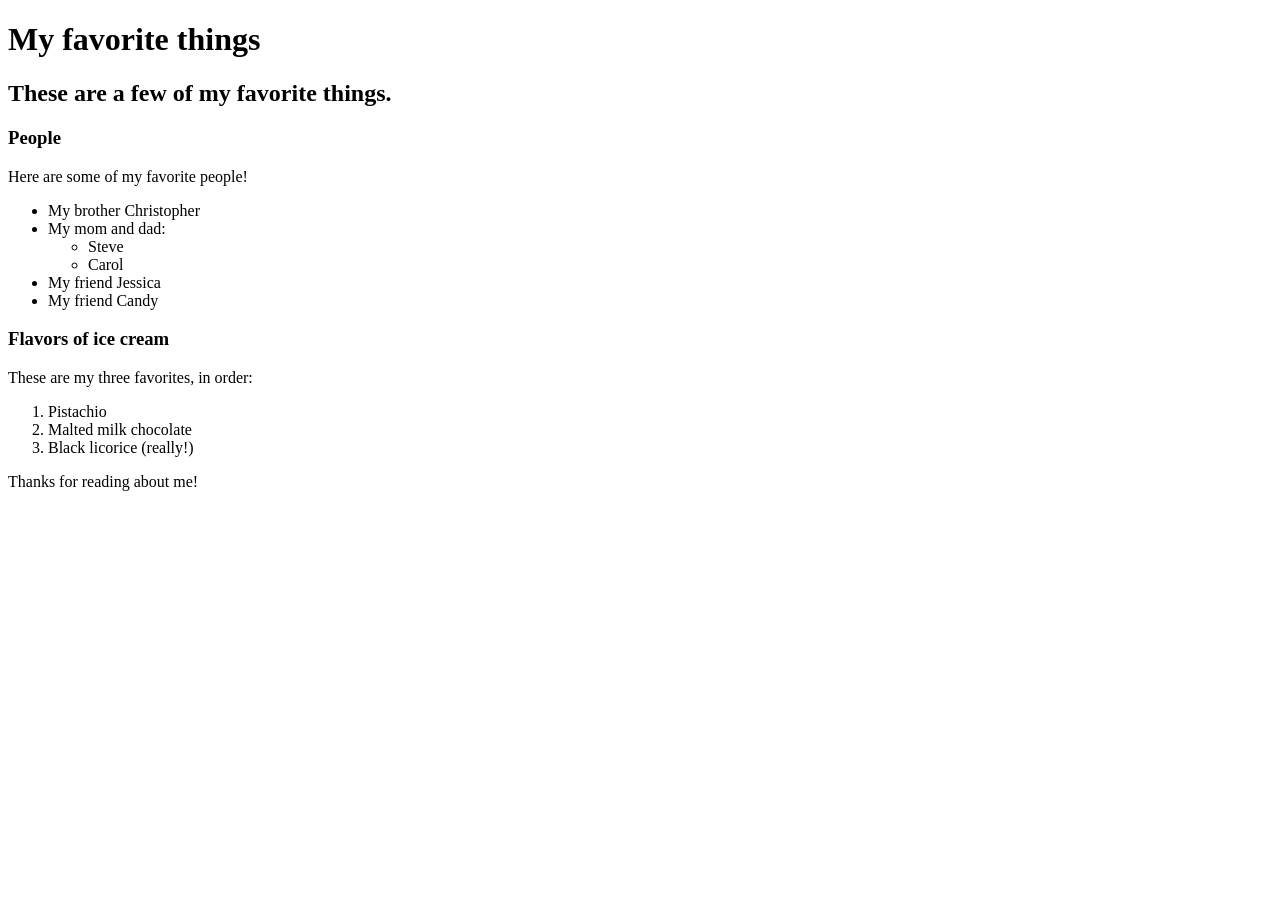
==== favorite-things.html @ 9ac4b402 "create full favorite things page for future use" ====
<!DOCTYPE html>
<html lang="en-US">
<head>
  <title>Michael's favorite things</title>
</head>
<body>
  <h1>My favorite things</h1>
  <h2>These are a few of my favorite things.</h2>

  <h3>People</h3>
  <p>Here are some of my favorite people!</p>
  <ul>
    <li>My brother Christopher</li>
    <li>My mom and dad:
      <ul>
        <li>Steve</li>
        <li>Carol</li>
      </ul>
    </li>
    <li>My friend Jessica</li>
    <li>My friend Candy</li>
  </ul>

  <h3>Flavors of ice cream</h3>
  <p>These are my three favorites, in order:</p>
  <ol>
    <li>Pistachio</li>
    <li>Malted milk chocolate</li>
    <li>Black licorice (really!)</li>
  </ol>

  <p>Thanks for reading about me!</p>
</body>
</html>
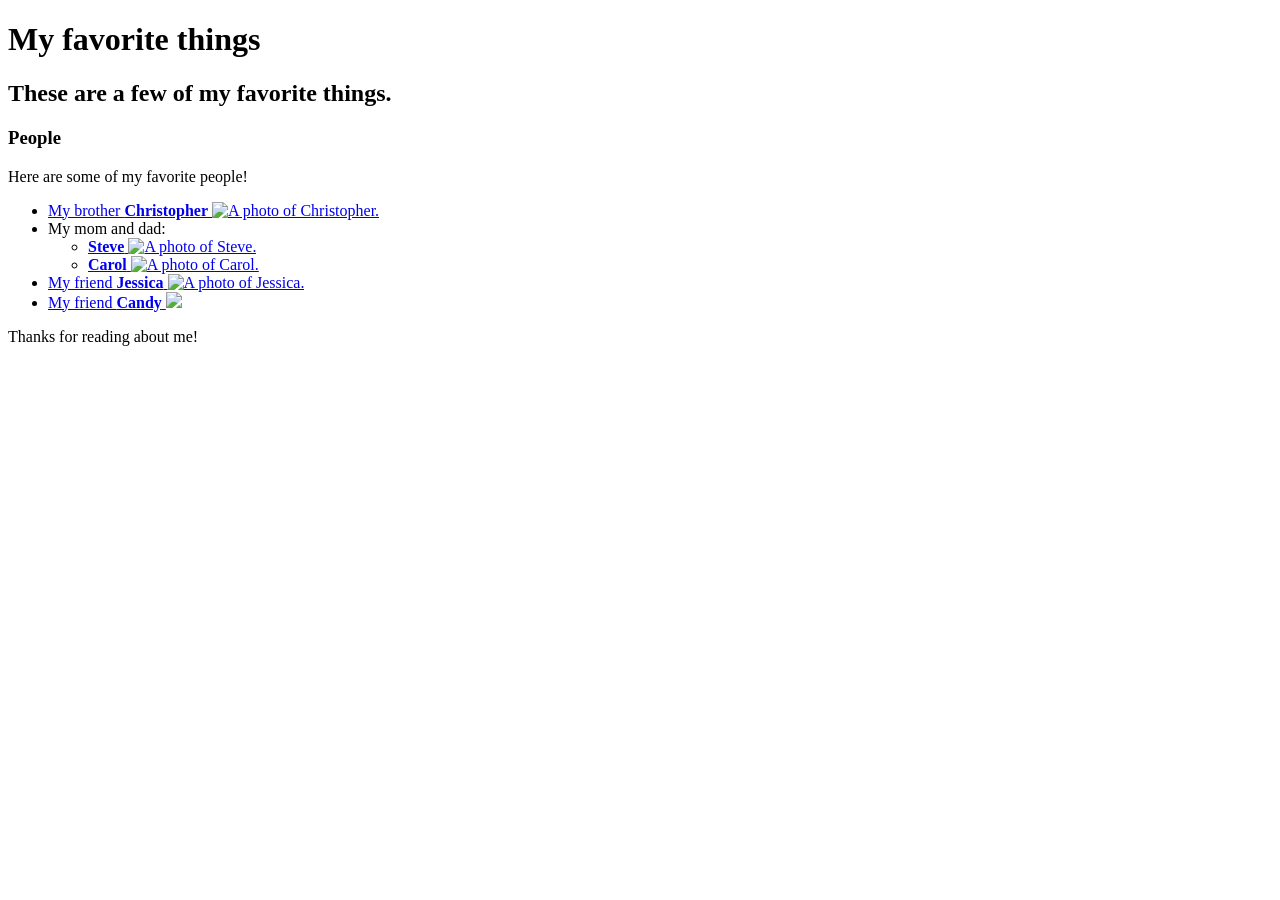
==== commit 93a404a8: "add web links and pictures of favorite people, remove ice cream section" ====
--- a/favorite-things.html
+++ b/favorite-things.html
@@ -10,25 +10,40 @@
   <h3>People</h3>
   <p>Here are some of my favorite people!</p>
   <ul>
-    <li>My brother Christopher</li>
+    <li>
+      <a href="http://www.hans.com/christopher.html">
+        My brother <strong>Christopher</strong>
+        <img src="img/christopher.png" alt="A photo of Christopher.">
+      </a>
+    </li>
     <li>My mom and dad:
       <ul>
-        <li>Steve</li>
-        <li>Carol</li>
+        <li>
+        <a href="http://www.hans.com/steve.html">
+          <strong>Steve</strong>
+          <img src="img/steve.png" alt="A photo of Steve.">
+        </a>
+        </li>
+        <li>
+          <a href="http://www.hans.com/carol.html">
+          <strong>Carol</Strong>
+          <img src="img/carol.png" alt="A photo of Carol.">
+        </a>
       </ul>
     </li>
-    <li>My friend Jessica</li>
-    <li>My friend Candy</li>
+    <li>
+      <a href="http://www.hans.com/jessica.html">
+        My friend <strong>Jessica</strong>
+        <img src="img/jessica.png" alt="A photo of Jessica.">
+      </a>
+    </li>
+    <li>
+      <a href="http://www.hans.com/candy.html">
+      My friend <strong>Candy</strong>
+      <img src="img/candy.png">
+      </a>
+    </li>
   </ul>
-
-  <h3>Flavors of ice cream</h3>
-  <p>These are my three favorites, in order:</p>
-  <ol>
-    <li>Pistachio</li>
-    <li>Malted milk chocolate</li>
-    <li>Black licorice (really!)</li>
-  </ol>
-
   <p>Thanks for reading about me!</p>
 </body>
 </html>
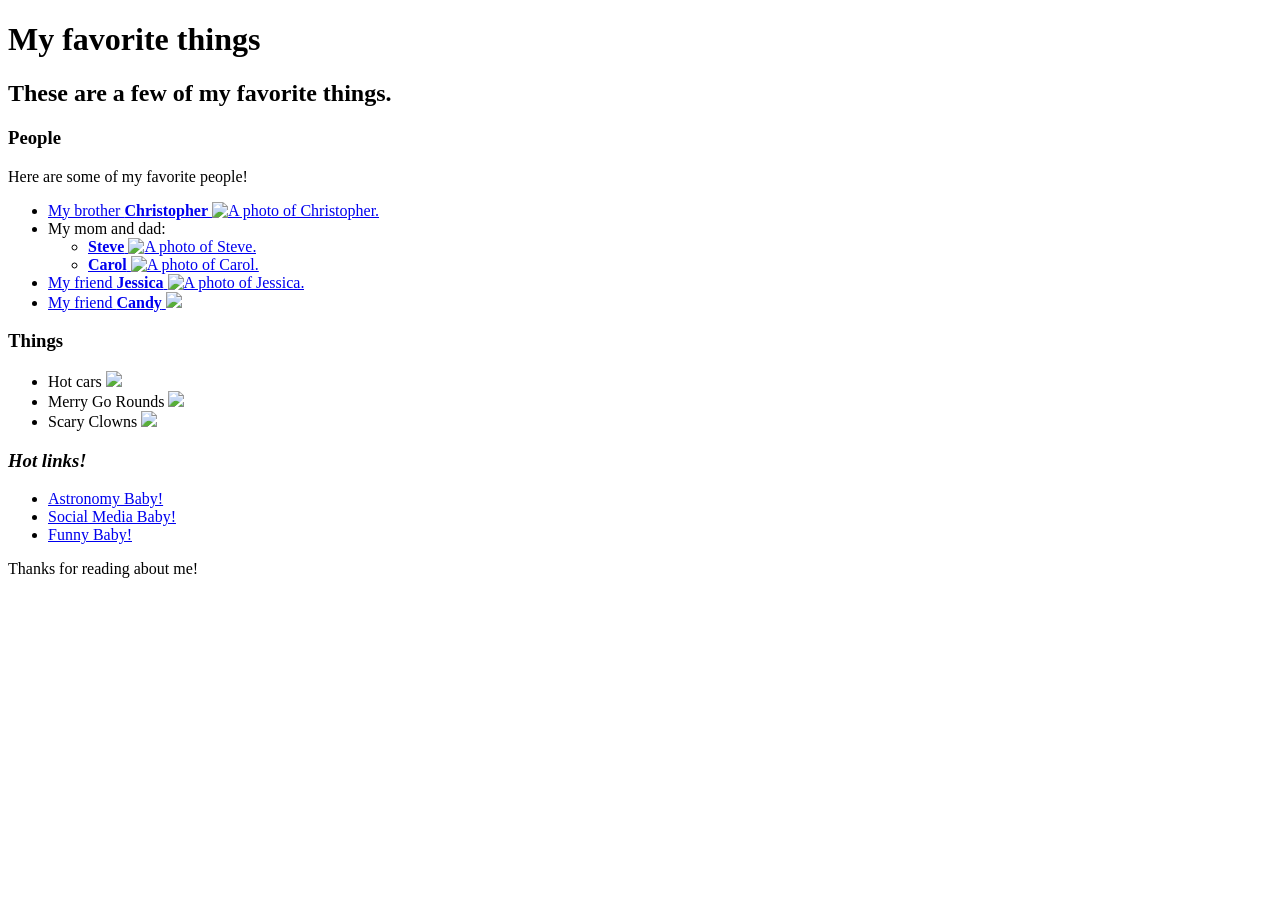
==== commit 0342b252: "add things section with pics and hot links section with links" ====
--- a/favorite-things.html
+++ b/favorite-things.html
@@ -40,9 +40,21 @@
     <li>
       <a href="http://www.hans.com/candy.html">
       My friend <strong>Candy</strong>
-      <img src="img/candy.png">
+      <img src="img/candy.jpg">
       </a>
     </li>
+  </ul>
+  <h3>Things</h3>
+  <ul>
+    <li>Hot cars <img src="img/hotcar.png"></li>
+    <li>Merry Go Rounds <img src="img/merry.png"></li>
+    <li>Scary Clowns <img src= "img/clown.png"></li>
+  </ul>
+  <h3><em>Hot links!</em></h3>
+  <ul>
+    <li><a href="https://apod.nasa.gov/apod/astropix.html"> Astronomy Baby!</a></li>
+    <li><a href="https://www.livejournal.com/"> Social Media Baby!</a></li>
+    <li><a href="https://www.ebaumsworld.com/"> Funny Baby!</a></li>
   </ul>
   <p>Thanks for reading about me!</p>
 </body>
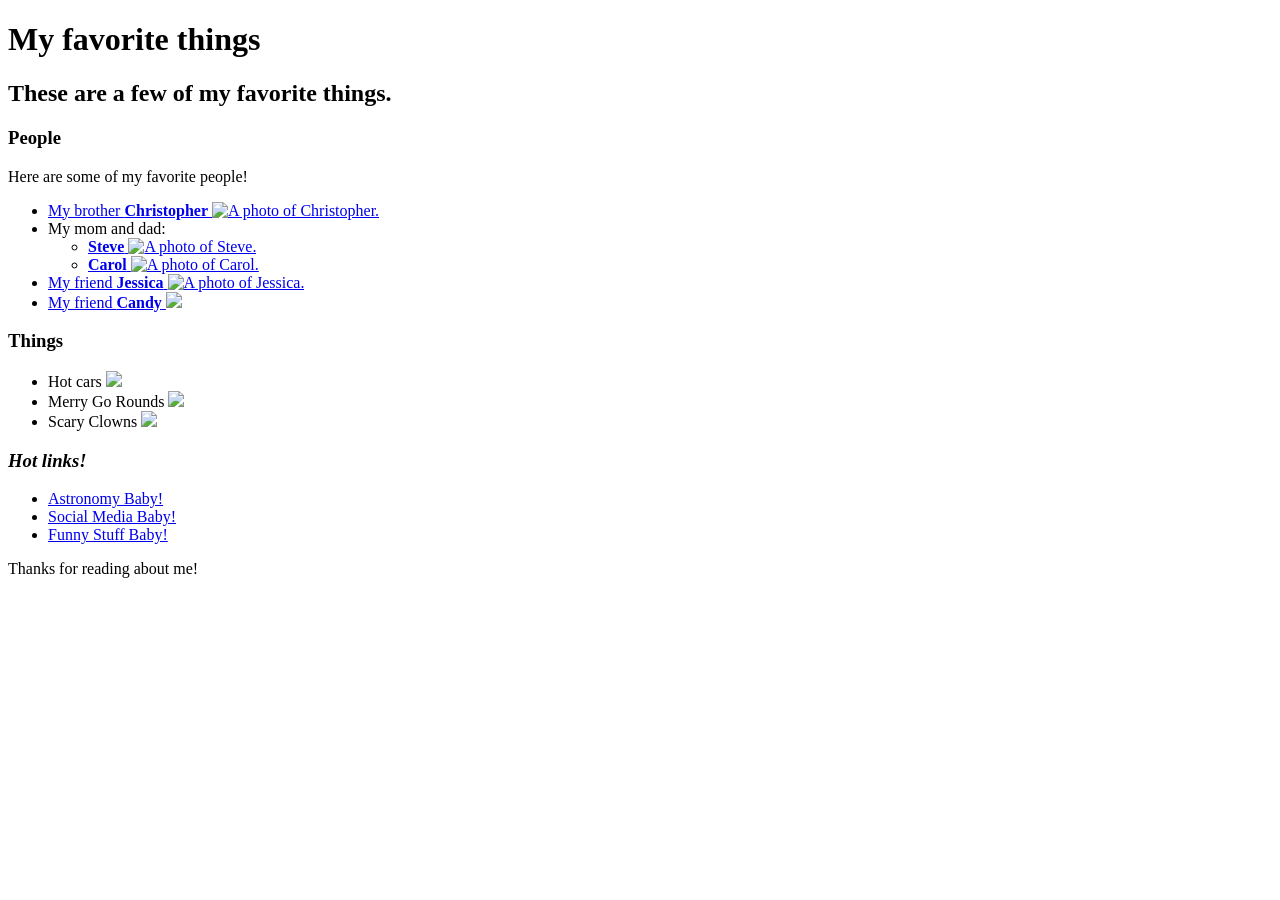
==== commit d8884cc7: "cleaned up spacing, changed funny anchor" ====
--- a/favorite-things.html
+++ b/favorite-things.html
@@ -6,7 +6,6 @@
 <body>
   <h1>My favorite things</h1>
   <h2>These are a few of my favorite things.</h2>
-
   <h3>People</h3>
   <p>Here are some of my favorite people!</p>
   <ul>
@@ -54,7 +53,7 @@
   <ul>
     <li><a href="https://apod.nasa.gov/apod/astropix.html"> Astronomy Baby!</a></li>
     <li><a href="https://www.livejournal.com/"> Social Media Baby!</a></li>
-    <li><a href="https://www.ebaumsworld.com/"> Funny Baby!</a></li>
+    <li><a href="https://www.ebaumsworld.com/"> Funny Stuff Baby!</a></li>
   </ul>
   <p>Thanks for reading about me!</p>
 </body>
